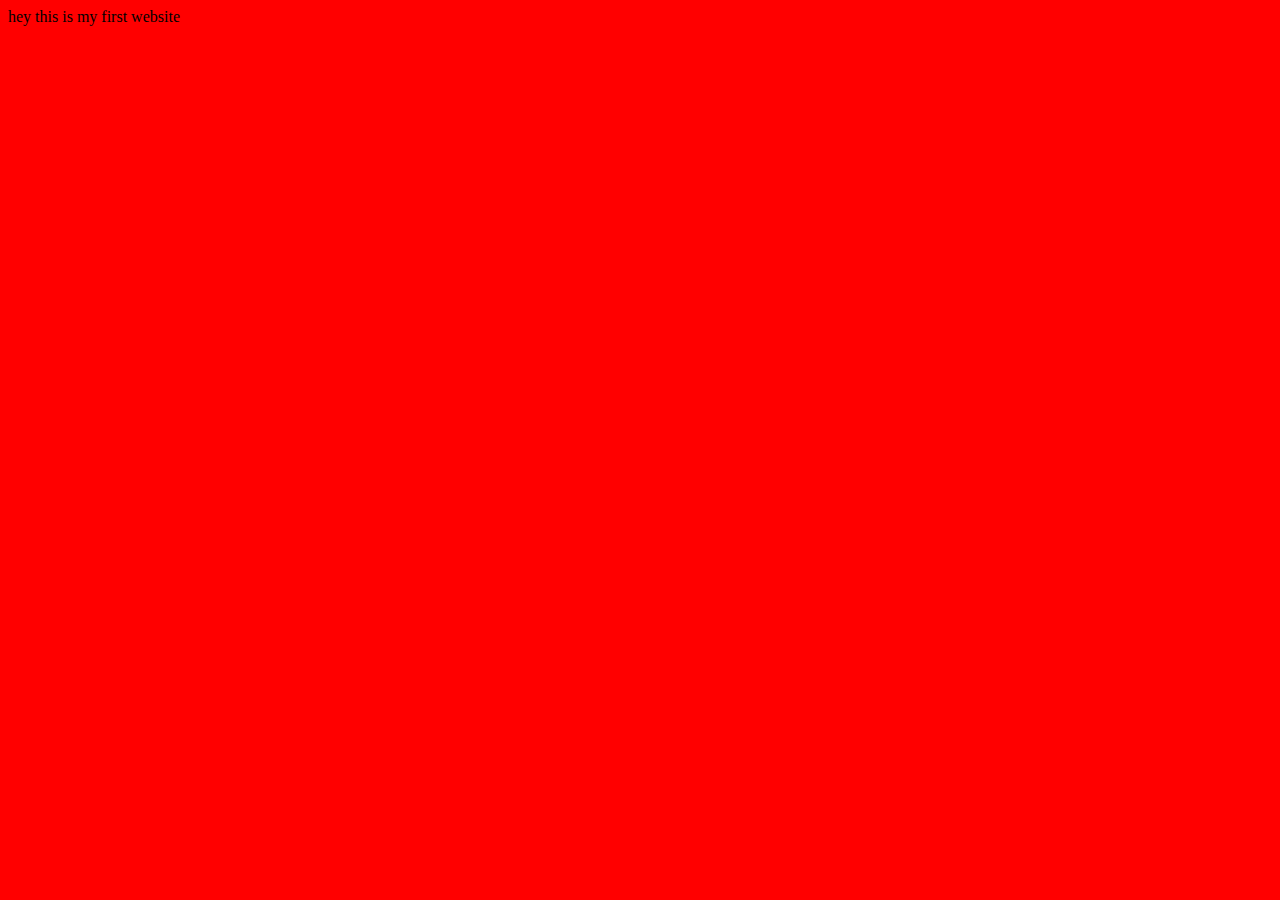
==== index.html @ 9561b10e "Initial commit" ====
<!DOCTYPE html>
<html lang="en">
<head>
    <meta charset="UTF-8">
    <meta name="viewport" content="width=device-width, initial-scale=1.0">
    <title>Meri first website</title>
    <link rel="stylesheet" href="style.css"
</head>
<body>
    hey this is my first website
    <script src="script.js"></script>
</body>
</htm l>
---- style.css ----
body{
    background-color:red ;
}
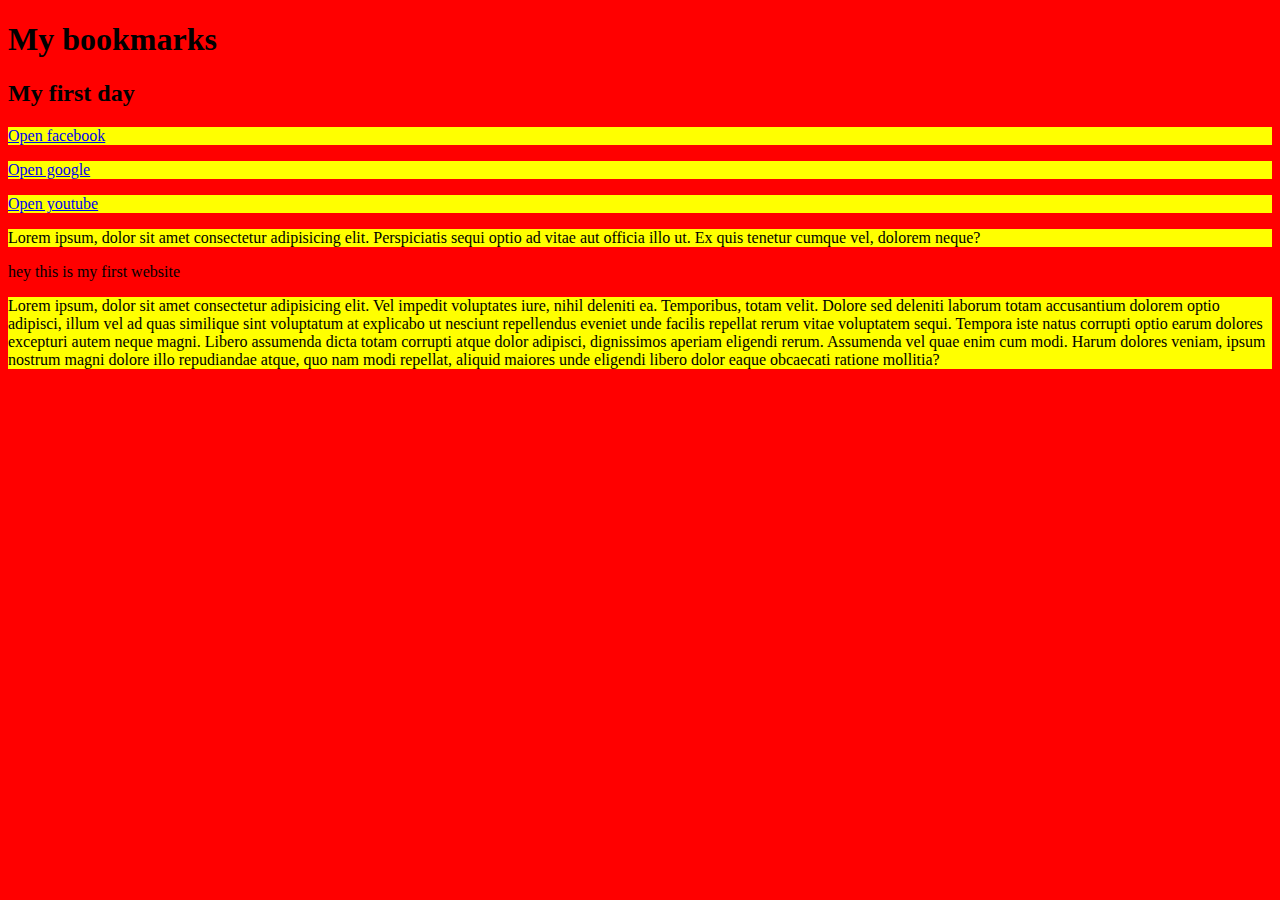
==== commit 0db2f29c: "i change html tag" ====
--- a/index.html
+++ b/index.html
@@ -7,7 +7,16 @@
     <link rel="stylesheet" href="style.css"
 </head>
 <body>
+    <h1>My bookmarks</h1>
+    <h2>My first day</h2>
+    <p><a target="_blank" href="http://www.facebook.com">Open facebook</a></p>
+    <p><a target="_blank" href="http://www.google.com">Open google</a></p>
+    <p><a target="_blank" href="http://www.youtube.com">Open youtube</a></p>
+
+    <p>Lorem ipsum, dolor sit amet consectetur adipisicing elit. Perspiciatis sequi optio ad vitae aut officia illo ut. Ex quis tenetur cumque vel, dolorem neque?</p>
     hey this is my first website
+    <p>Lorem ipsum, dolor sit amet consectetur adipisicing elit. Vel impedit voluptates iure, nihil deleniti ea. Temporibus, totam velit. Dolore sed deleniti laborum totam accusantium dolorem optio adipisci, illum vel ad quas similique sint voluptatum at explicabo ut nesciunt repellendus eveniet unde facilis repellat rerum vitae voluptatem sequi. Tempora iste natus corrupti optio earum dolores excepturi autem neque magni. Libero assumenda dicta totam corrupti atque dolor adipisci, dignissimos aperiam eligendi rerum. Assumenda vel quae enim cum modi. Harum dolores veniam, ipsum nostrum magni dolore illo repudiandae atque, quo nam modi repellat, aliquid maiores unde eligendi libero dolor eaque obcaecati ratione mollitia?</p>
     <script src="script.js"></script>
+
 </body>
-</htm l>+</html>--- a/style.css
+++ b/style.css
@@ -1,3 +1,6 @@
 body{
     background-color:red ;
+}
+p{
+    background-color: yellow;
 }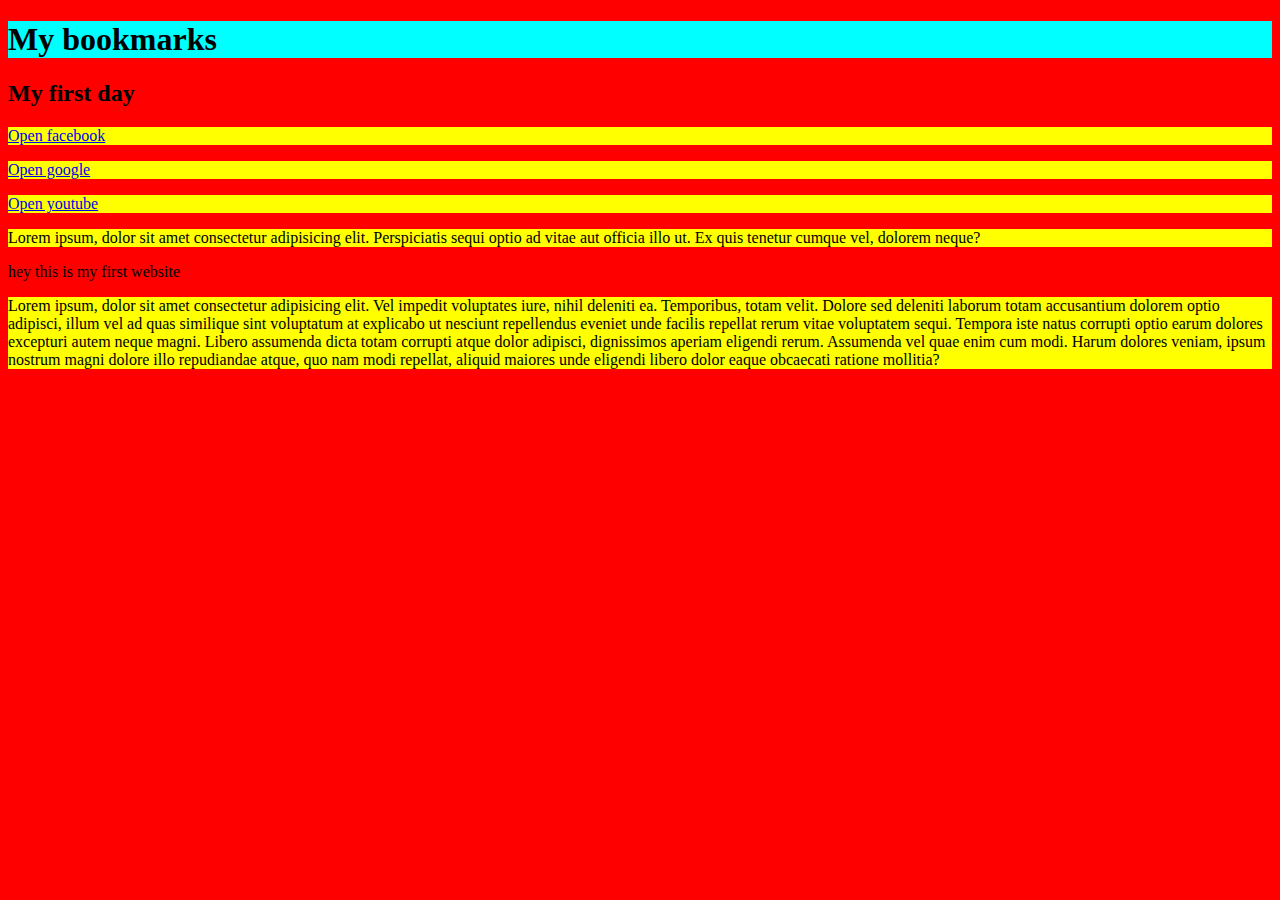
==== commit b9cf4f33: "change html tag" ====
--- a/index.html
+++ b/index.html
@@ -17,6 +17,5 @@
     hey this is my first website
     <p>Lorem ipsum, dolor sit amet consectetur adipisicing elit. Vel impedit voluptates iure, nihil deleniti ea. Temporibus, totam velit. Dolore sed deleniti laborum totam accusantium dolorem optio adipisci, illum vel ad quas similique sint voluptatum at explicabo ut nesciunt repellendus eveniet unde facilis repellat rerum vitae voluptatem sequi. Tempora iste natus corrupti optio earum dolores excepturi autem neque magni. Libero assumenda dicta totam corrupti atque dolor adipisci, dignissimos aperiam eligendi rerum. Assumenda vel quae enim cum modi. Harum dolores veniam, ipsum nostrum magni dolore illo repudiandae atque, quo nam modi repellat, aliquid maiores unde eligendi libero dolor eaque obcaecati ratione mollitia?</p>
     <script src="script.js"></script>
-
 </body>
 </html>--- a/style.css
+++ b/style.css
@@ -3,4 +3,7 @@
 }
 p{
     background-color: yellow;
+}
+h1{
+    background-color: aqua;
 }